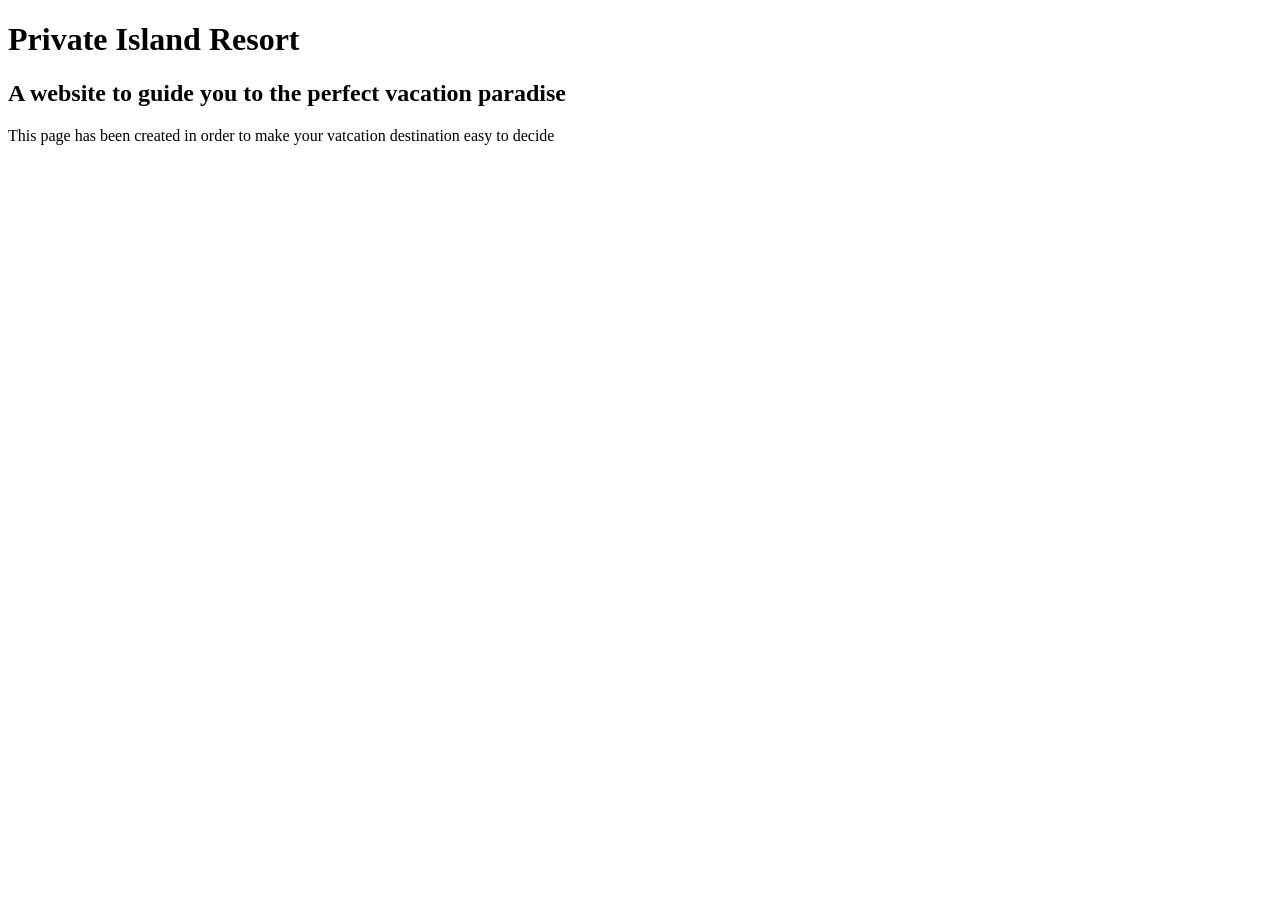
==== private_island_resort.html @ ab77f6e0 "Made private island resort html." ====
<!DOCTYPE html>
<html>
  <head>
    <link href="css/styles.css" rel="stylesheet" type="text/css">
    <title>Private island Resort</title>
  </head>
  <body>
    <h1> Private Island Resort</h1>
    <h2> A website to guide you to the perfect vacation paradise</h2>
    <p> This page has been created in order to make your vatcation destination easy to decide </p>
  </body>
</html>
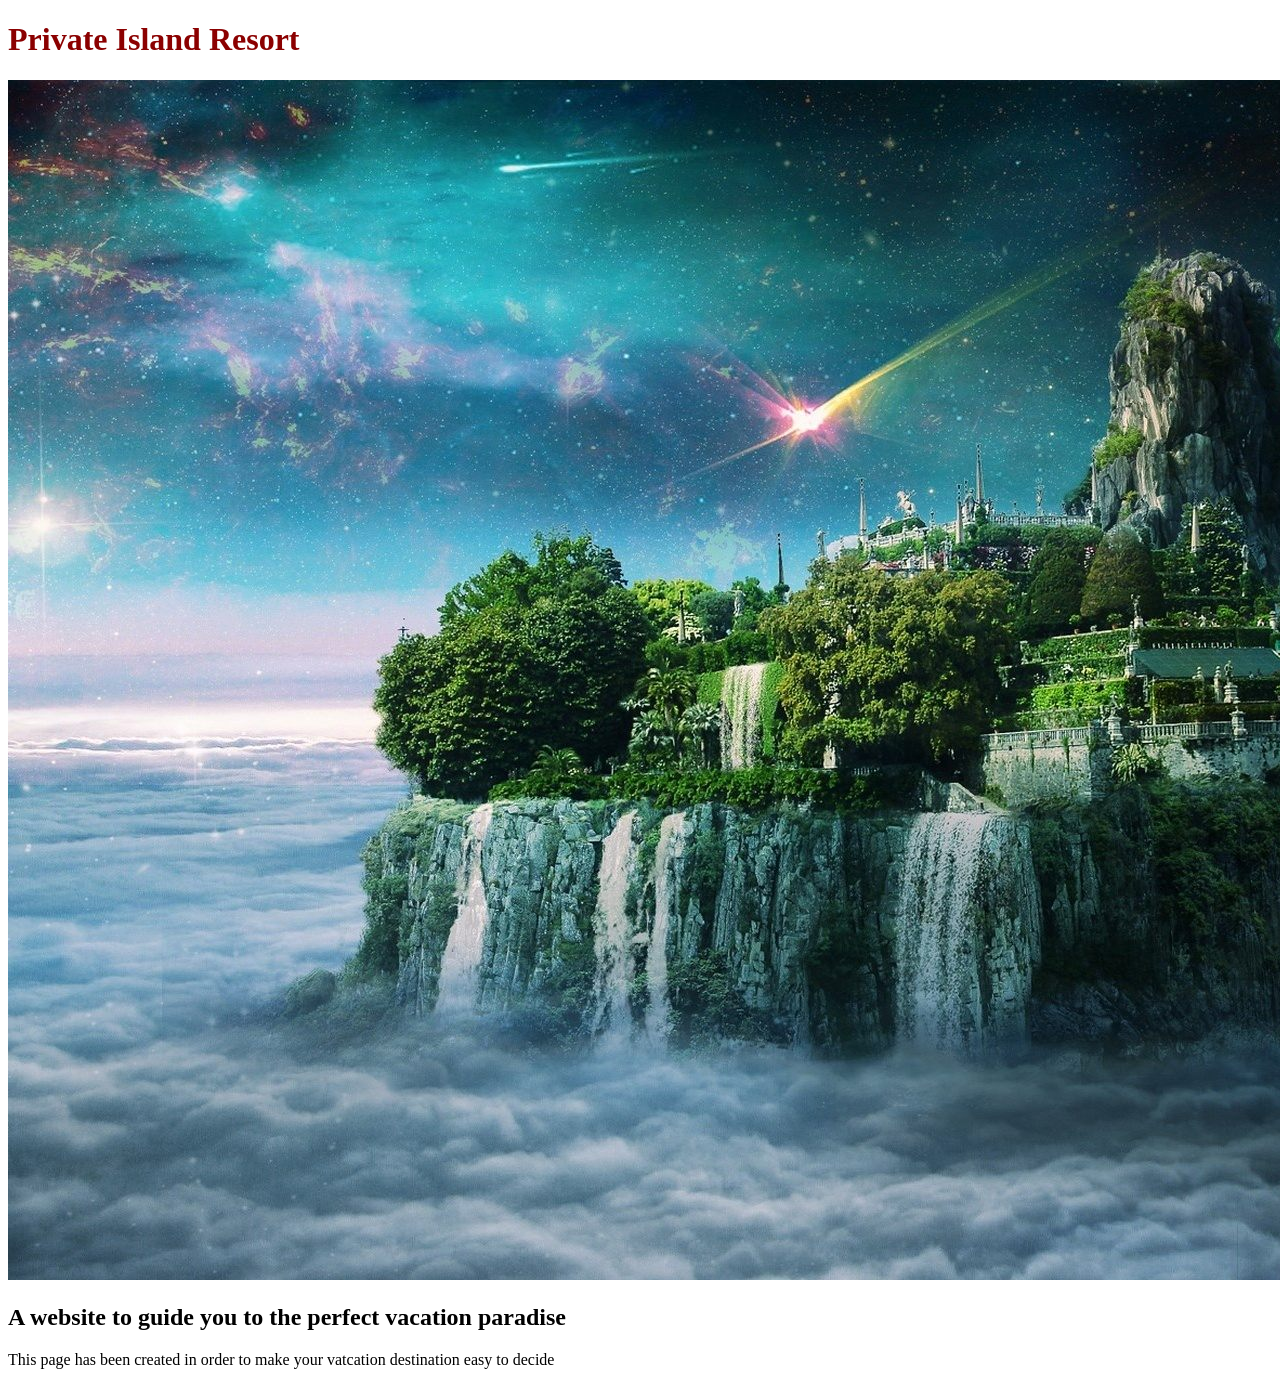
==== commit 370417f4: "added image of island" ====
--- a/private_island_resort.html
+++ b/private_island_resort.html
@@ -6,6 +6,7 @@
   </head>
   <body>
     <h1> Private Island Resort</h1>
+      <img src="island_pic.jpg" alt="a photo of a cool island in space.">
     <h2> A website to guide you to the perfect vacation paradise</h2>
     <p> This page has been created in order to make your vatcation destination easy to decide </p>
   </body>
--- a/css/styles.css
+++ b/css/styles.css
@@ -0,0 +1,3 @@
+h1 {
+  color: darkred;
+}
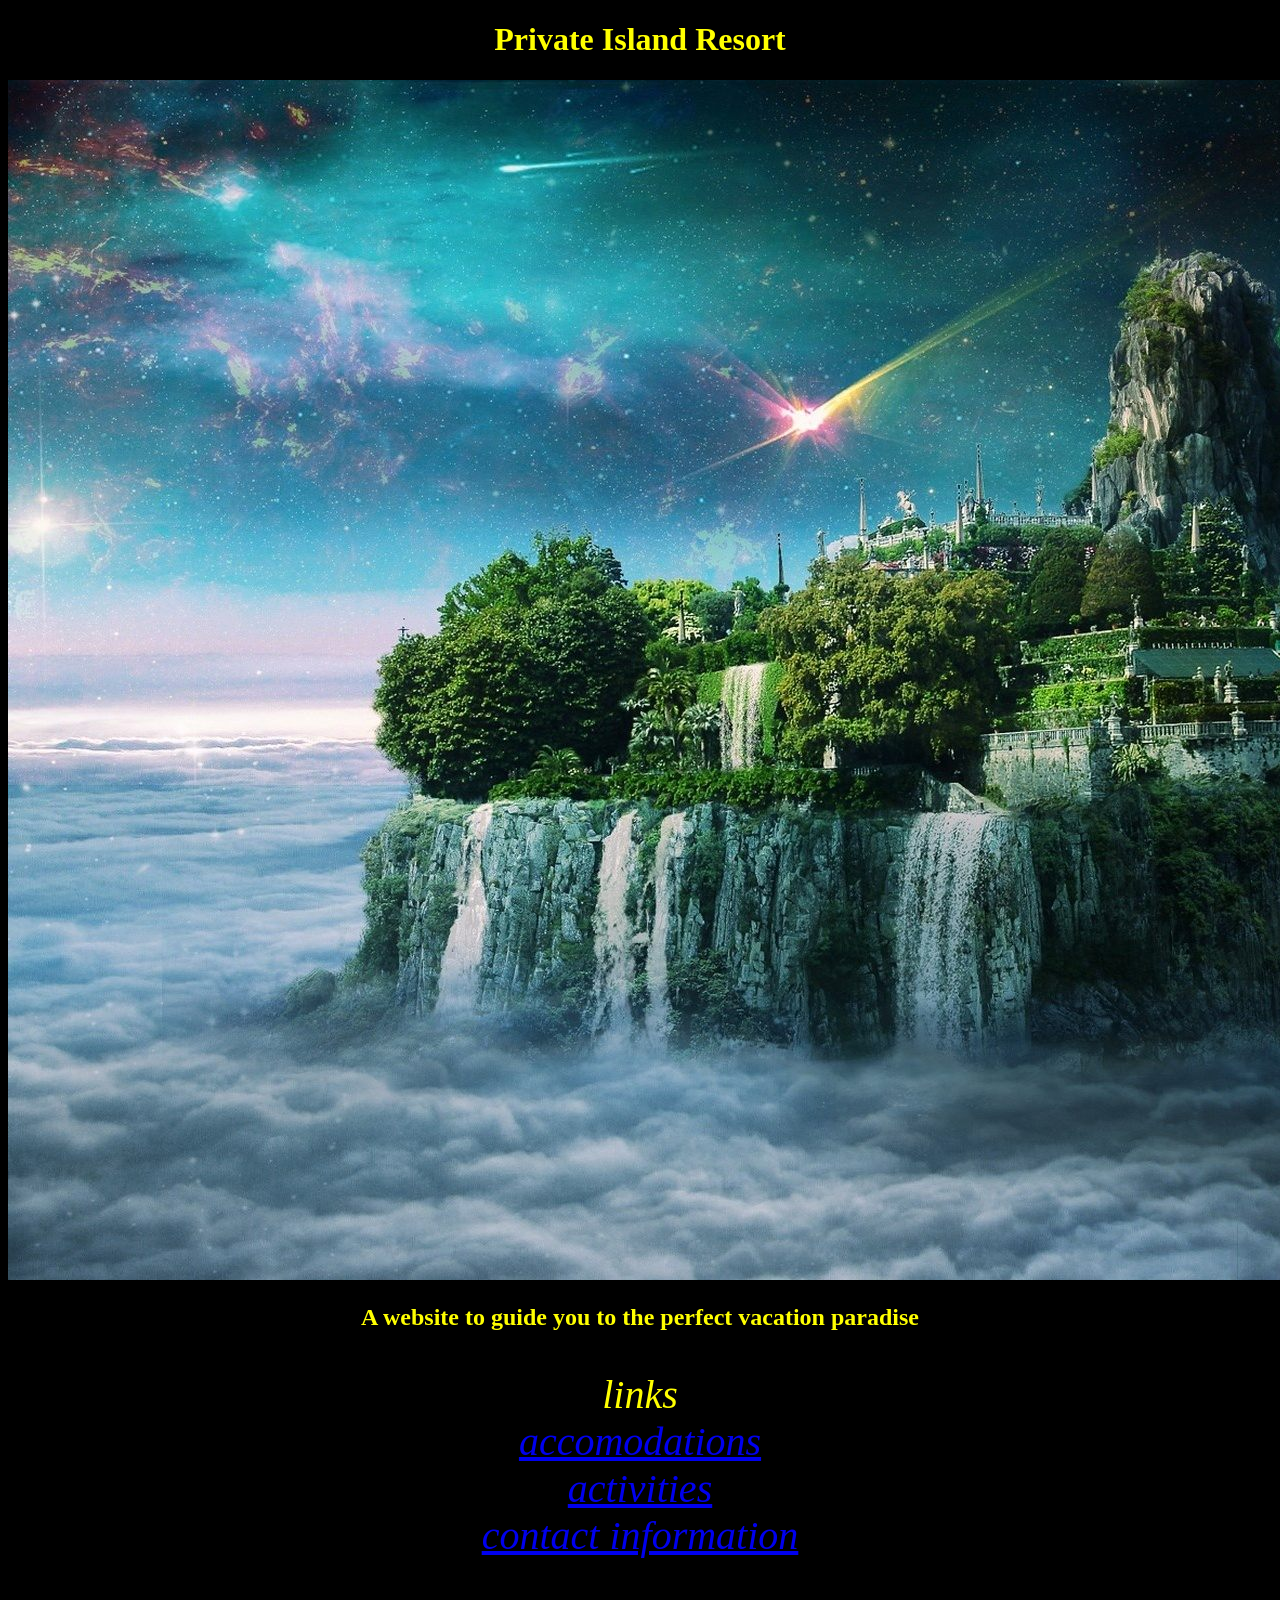
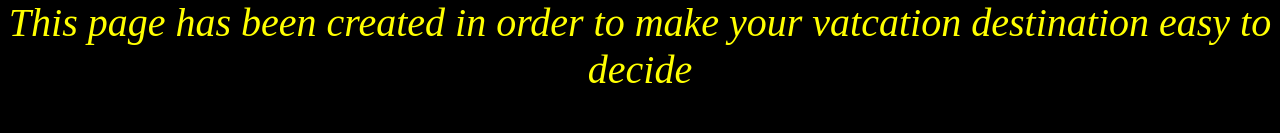
==== commit 5f27a9ce: "added links to accompanying pages, centered text." ====
--- a/private_island_resort.html
+++ b/private_island_resort.html
@@ -8,6 +8,7 @@
     <h1> Private Island Resort</h1>
       <img src="island_pic.jpg" alt="a photo of a cool island in space.">
     <h2> A website to guide you to the perfect vacation paradise</h2>
+      <p>links <br><a href="accomodations.html">accomodations</a><br><a href="activities.html">activities</a><br><a href="contact_information.html">contact information</a></p>
     <p> This page has been created in order to make your vatcation destination easy to decide </p>
   </body>
 </html>
--- a/css/styles.css
+++ b/css/styles.css
@@ -1,3 +1,15 @@
 h1 {
-  color: darkred;
+  color: yellow;
 }
+body {
+  color: yellow;
+  background-color: black;
+  text-align: center;
+}
+p {
+  font-size: 40px;
+  font-style: oblique;
+}
+h2 {
+  font-family: fantasy;
+}
